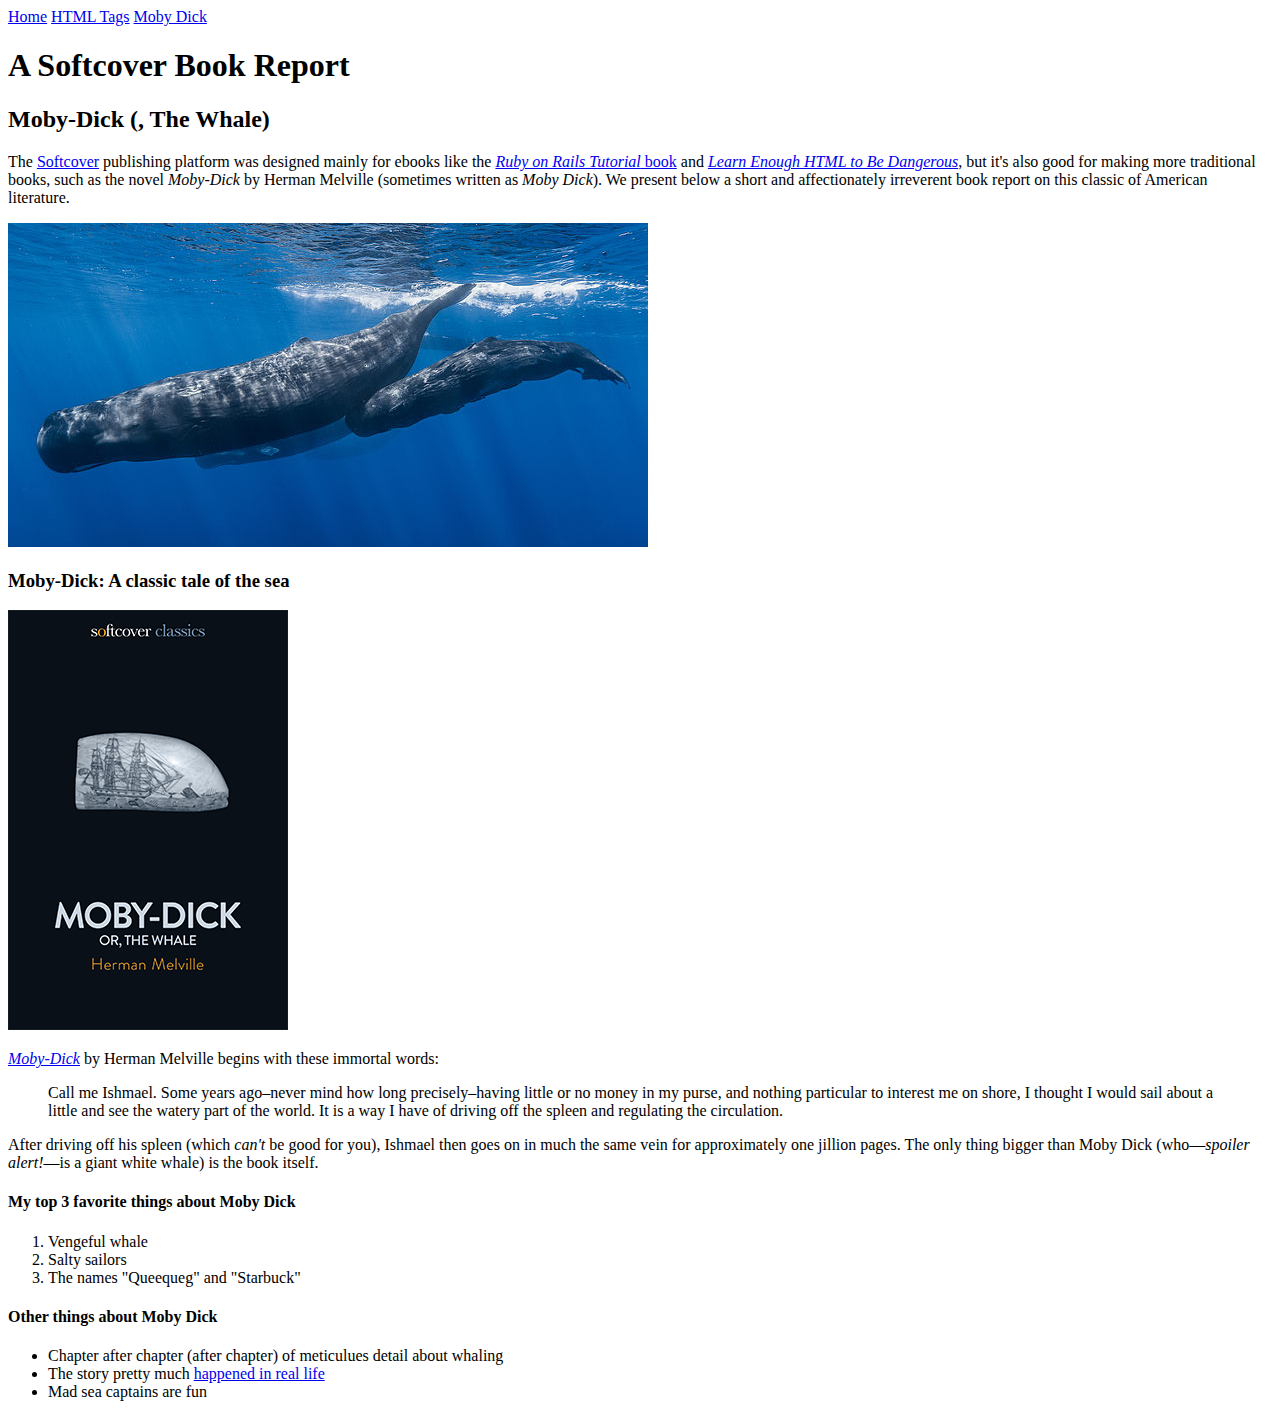
==== moby_dick.html @ 10e6c249 "Add a Moby Dick page and a menu" ====
<!DOCTYPE html>
<html lang="en" dir="ltr">
  <head>
    <title>Moby Dick</title>
    <meta charset="utf-8">
  </head>
  <body>

    <div>

      <a href="index.html">Home</a>
      <a href="tags.html">HTML Tags</a>
      <a href="moby_dick.html">Moby Dick</a>

    </div>

    <!-- much here to be styled, will do so in last section -->
    <header>
      <h1>A Softcover Book Report</h1>
      <h2>Moby-Dick (, The Whale)</h2>

    </header>

    <div>
      <p>
        The <a href="https://www.softcover.io/">Softcover</a> publishing platform
               was designed mainly for ebooks like the
               <a href="https://railstutorial.org/book"><em>Ruby on Rails Tutorial</em>
               book</a> and <a href="https://learnenough.com/html"><em>Learn Enough
               HTML to Be Dangerous</em></a>, but it's also good for making more
               traditional books, such as the novel <em>Moby-Dick</em> by Herman
               Melville (sometimes written as <em>Moby Dick</em>). We present below a
               short and affectionately irreverent book report on this classic of
               American literature.
      </p>
    </div>
    <a href="https://commons.wikimedia.org/wiki/File:Sperm_whale_pod.jpg">
          <img src="images/sperm_whales.jpg" alt="Sperm Whales">
        </a>

        <div>

          <h3>Moby-Dick: A classic tale of the sea</h3>

          <a href="https://www.softcover.io/read/6070fb03/moby-dick"
             target="_blank" rel="noopener">
            <img src="images/moby_dick.png" alt="Moby Dick">
          </a>

          <p>
            <a href="https://www.softcover.io/read/6070fb03/moby-dick"
               target="_blank" rel="noopener">
              <em>Moby-Dick</em></a>
              by Herman Melville begins with these immortal words:
          </p>

          <blockquote>
            <p>
              <span>Call me Ishmael.</span> Some years ago–never mind how long
              precisely–having little or no money in my purse, and nothing
              particular to interest me on shore, I thought I would sail about a
              little and see the watery part of the world. It is a way I have of
              driving off the spleen and regulating the circulation.
            </p>
          </blockquote>

          <p>
            After driving off his spleen (which <em>can't</em> be good for you),
            Ishmael then goes on in much the same vein for approximately one
            jillion pages. The only thing bigger than Moby Dick (who—<em>spoiler
            alert!</em>—is a giant white whale) is the book itself.
          </p>

<h4>My top 3 favorite things about Moby Dick</h4>
<ol>
  <li>Vengeful whale</li>
  <li>Salty sailors</li>
  <li>The names "Queequeg" and "Starbuck"</li>
</ol>

<h4>Other things about Moby Dick </h4>

<ul>
  <li>Chapter after chapter (after chapter) of meticulues detail about whaling</li>
  <li>
  The story pretty much
<a href="https://en.wikipedia.org/wiki/Essex_(whaleship)"
target="_blank">happened in real life</a>
</li>
<li>Mad sea captains are fun</li>
</ul>
        </div>
  </body>
</html>
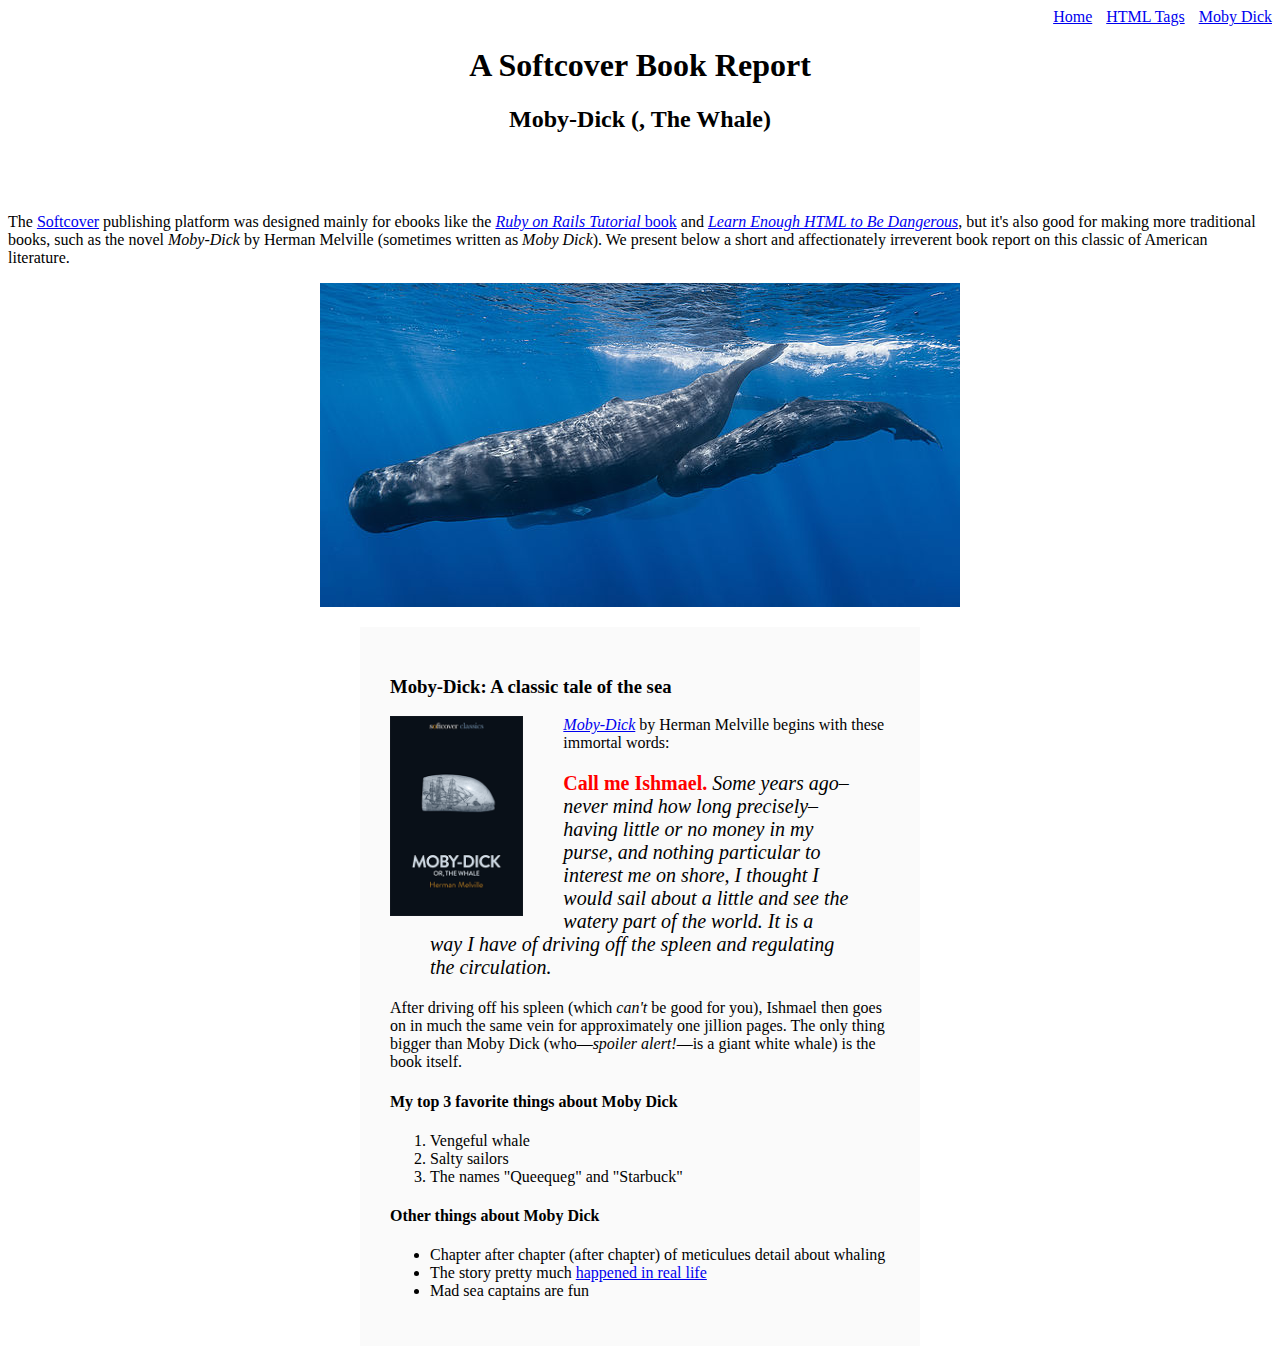
==== commit 0b7f485d: "Refactor inline styles into a stylesheet" ====
--- a/moby_dick.html
+++ b/moby_dick.html
@@ -6,16 +6,15 @@
   </head>
   <body>
 
-    <div>
+    <div style="text-align: right">
 
       <a href="index.html">Home</a>
-      <a href="tags.html">HTML Tags</a>
-      <a href="moby_dick.html">Moby Dick</a>
+      <a href="tags.html" style="margin: 0 0 0 10px">HTML Tags</a>
+      <a href="moby_dick.html" style="margin: 0 0 0 10px">Moby Dick</a>
 
     </div>
 
-    <!-- much here to be styled, will do so in last section -->
-    <header>
+    <header style="text-align: center; margin: 0 0 80px;">
       <h1>A Softcover Book Report</h1>
       <h2>Moby-Dick (, The Whale)</h2>
 
@@ -35,16 +34,18 @@
       </p>
     </div>
     <a href="https://commons.wikimedia.org/wiki/File:Sperm_whale_pod.jpg">
-          <img src="images/sperm_whales.jpg" alt="Sperm Whales">
+          <img src="images/sperm_whales.jpg" alt="Sperm Whales"
+          style="display: block; margin: 0 auto;">
         </a>
 
-        <div>
+        <div style="width: 500px; margin: 20px auto; padding: 30px; background-color:#fafafa; ">
 
           <h3>Moby-Dick: A classic tale of the sea</h3>
 
           <a href="https://www.softcover.io/read/6070fb03/moby-dick"
              target="_blank" rel="noopener">
-            <img src="images/moby_dick.png" alt="Moby Dick">
+            <img src="images/moby_dick.png" alt="Moby Dick" height="200px"
+            style="float: left; margin: 0 40px 0 0;">
           </a>
 
           <p>
@@ -54,9 +55,9 @@
               by Herman Melville begins with these immortal words:
           </p>
 
-          <blockquote>
+          <blockquote style="font-style: italic; font-size: 20px;">
             <p>
-              <span>Call me Ishmael.</span> Some years ago–never mind how long
+              <span style="font-style: normal; font size: 24px; font-weight: bold; color: #ff0000;">Call me Ishmael.</span> Some years ago–never mind how long
               precisely–having little or no money in my purse, and nothing
               particular to interest me on shore, I thought I would sail about a
               little and see the watery part of the world. It is a way I have of
